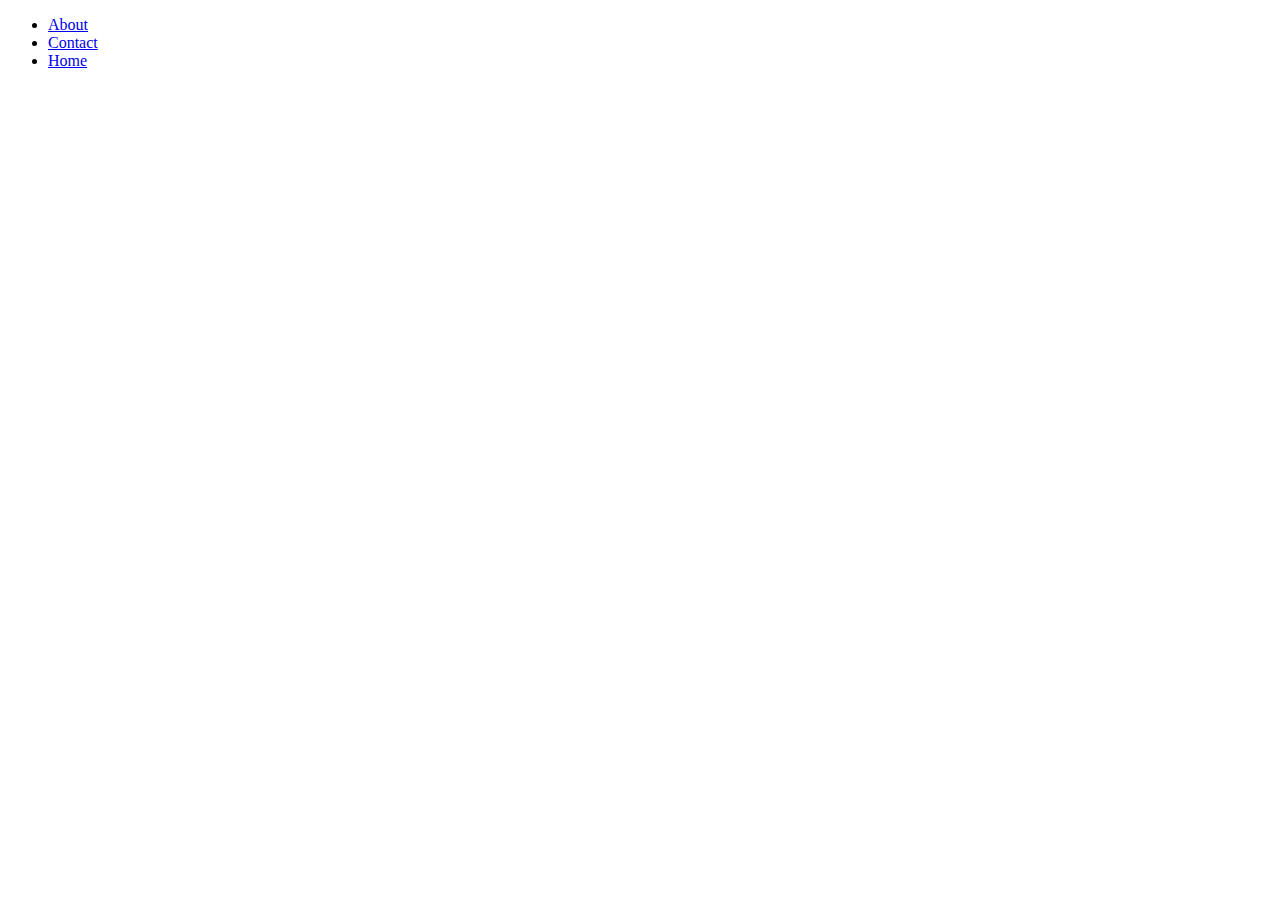
==== about.html @ cefc7018 "created boilerplate" ====
<!DOCTYPE html>
<html lang="en">
<head>
    <meta charset="UTF-8">
    <meta http-equiv="X-UA-Compatible" content="IE=edge">
    <meta name="viewport" content="width=device-width, initial-scale=1.0">
    <title>Document</title>
</head>
<body>
    <ul>
        <li><a href="about.html">About</a></li>
        <li><a href="contact.html">Contact</a></li>
        <li><a href="home.html">Home</a></li>
    </ul>
</body>
</html>
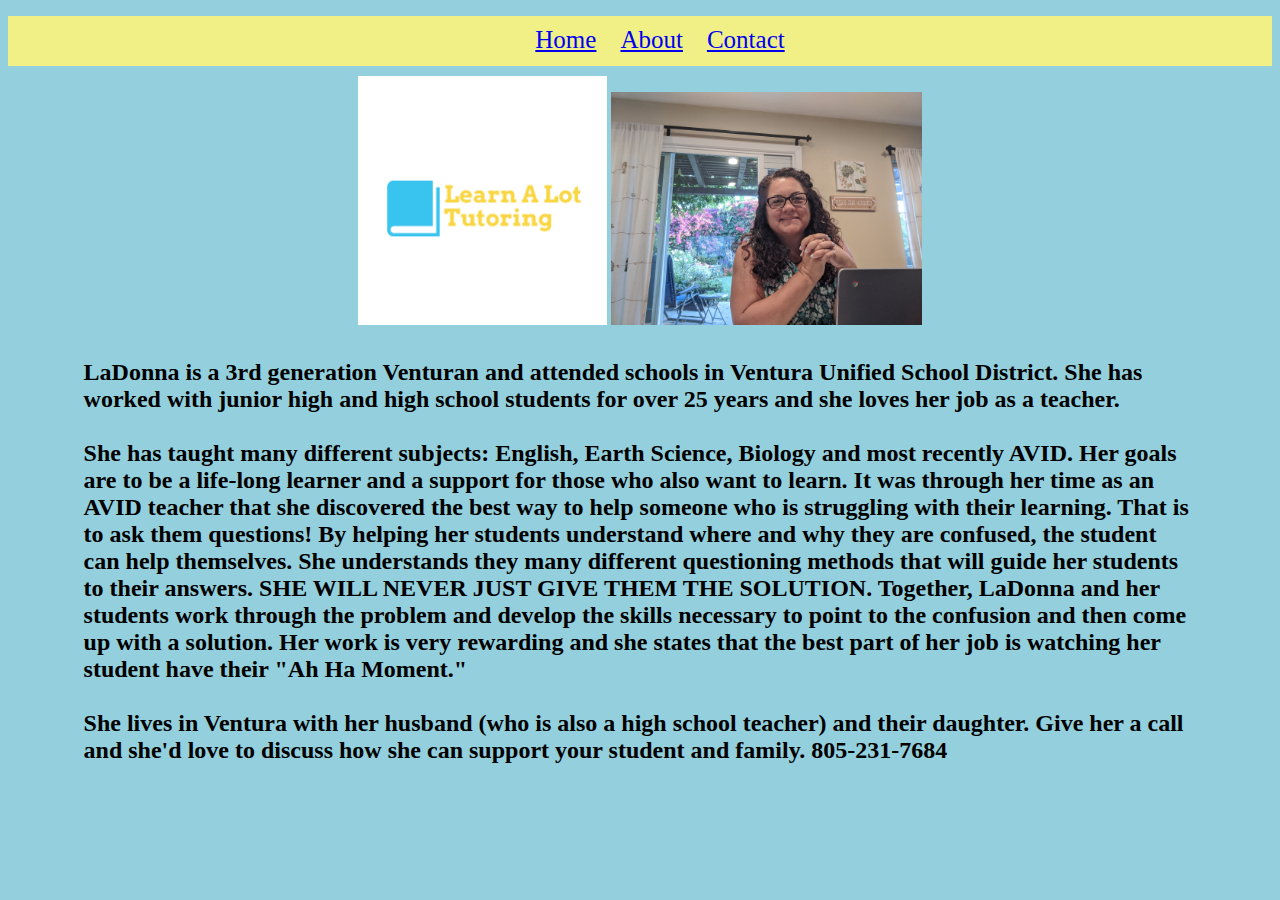
==== commit 8e743458: "update final project for view" ====
--- a/about.html
+++ b/about.html
@@ -4,13 +4,32 @@
     <meta charset="UTF-8">
     <meta http-equiv="X-UA-Compatible" content="IE=edge">
     <meta name="viewport" content="width=device-width, initial-scale=1.0">
-    <title>Document</title>
+    <title>About</title>
+    <link rel="preconnect" href="https://fonts.googleapis.com">
+    <link rel="preconnect" href="https://fonts.gstatic.com" crossorigin>
+    <link href="https://fonts.googleapis.com/css2?family=Lora&display=swap" rel="stylesheet">
+    <link href="css/about.css" rel="stylesheet">
 </head>
 <body>
+    
+    <nav>
     <ul>
+        <li><a href="index.html">Home</a></li>
         <li><a href="about.html">About</a></li>
         <li><a href="contact.html">Contact</a></li>
-        <li><a href="home.html">Home</a></li>
+        
     </ul>
+    </nav>  
+    <div class="clearfix">
+        <img src="images/Black with Book Shelf Icon Education Logo (2).png" alt="logo" width="20%" height="20%">
+        <img src="images/meattable.jpg" alt="me sitting at table" width="25%" height="25%">
+    </div>  
+     <div class="paragraph">
+    <h2>
+        LaDonna is a 3rd generation Venturan and attended schools in Ventura Unified School District. She has worked with junior high and high school students for over 25 years and she loves her job as a teacher.<br><br>
+        She has taught many different subjects: English, Earth Science, Biology and most recently AVID. Her goals are to be a life-long learner and a support for those who also want to learn. It was through her time as an AVID teacher that she discovered the best way to help someone who is struggling with their learning. That is to ask them questions! By helping her students understand where and why they are confused, the student can help themselves. She understands they many different questioning methods that will guide her students to their answers. SHE WILL NEVER JUST GIVE THEM THE SOLUTION. Together, LaDonna and her students work through the problem and develop the skills necessary to point to the confusion and then come up with a solution. Her work is very rewarding and she states that the best part of her job is watching her student have their "Ah Ha Moment." <br><br>
+        She lives in Ventura with her husband (who is also a high school teacher) and their daughter. Give her a call and she'd love to discuss how she can support your student and family. 805-231-7684
+    </h2> 
+    </div> 
 </body>
 </html>--- a/css/about.css
+++ b/css/about.css
@@ -0,0 +1,37 @@
+body {
+    background-color: #93CFDC;
+  }
+  nav {
+    background-color: rgb(240, 240, 134); 
+    list-style-type: none;
+    text-align: center;
+    height: 50px;
+    margin: 0px;
+    padding: 0px;
+  }
+  
+  nav li {
+    display: inline-block;
+    font-size: 25px;
+    padding: 10px;
+  }
+/* 
+  img{
+      display: block;
+      margin-left: auto;
+      margin-right: auto;
+  } */
+  .clearfix {
+    overflow: center;
+    padding: 10px;
+    border: black;
+    column-gap: 30px;
+    text-align: center;
+  }
+
+   .paragraph {
+    display: block;
+    margin-left: 2cm;
+    margin-right: 2cm;
+  } */
+
